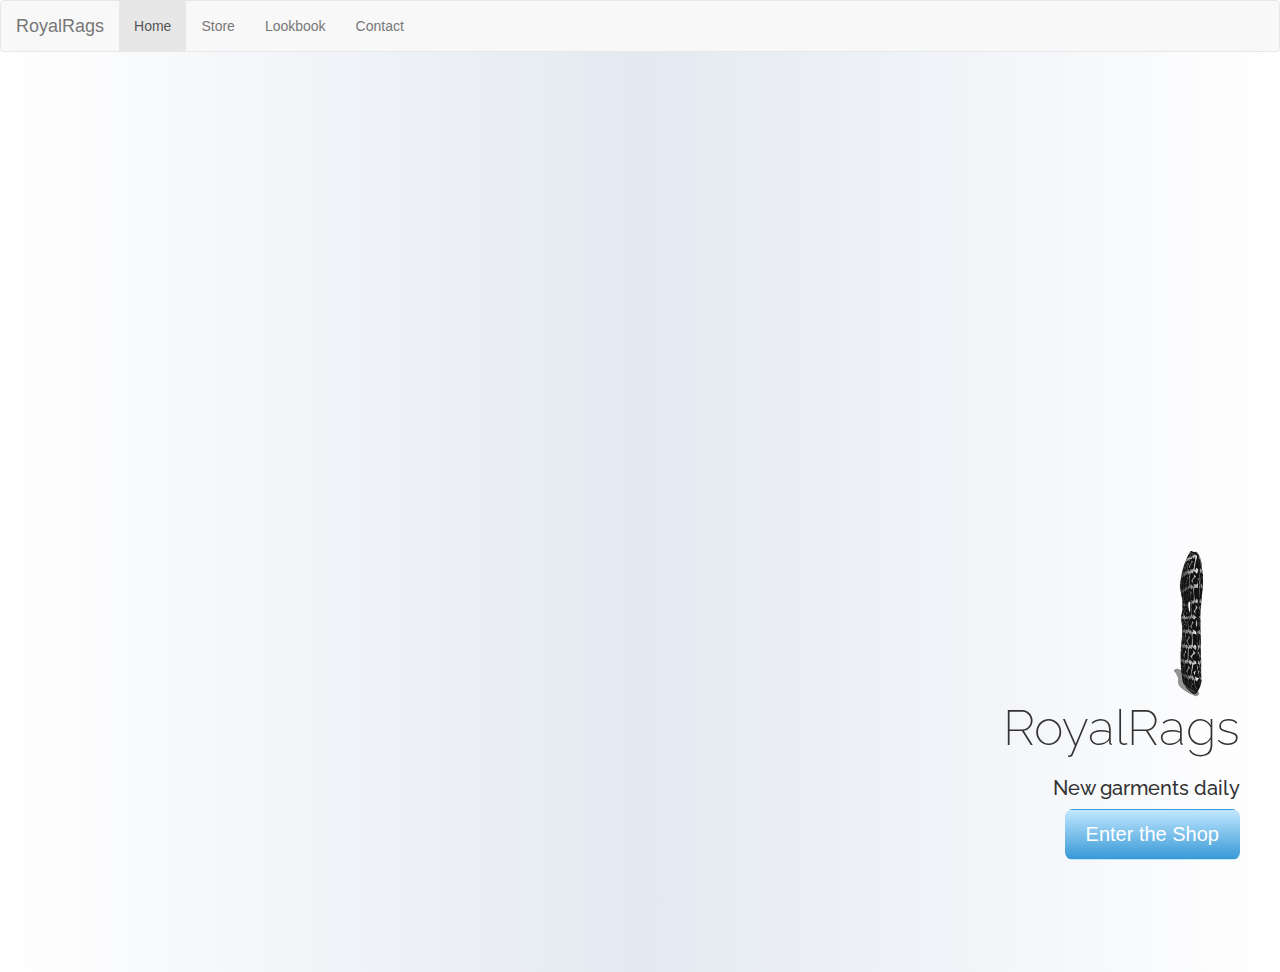
==== Index.html @ 0292b3dc "First commit" ====
<!DOCTYPE html>
<html lang="en">
<head>
    <meta charset="UTF-8">
    <title>RoyalRags</title>    <link rel="stylesheet" type="text/css" href="stylesheets/style.css">
    <script src="javascripts/libs/jquery-3.2.1.min.js"></script>
    <script src="javascripts/libs/bootstrap.min.js"></script>
    <link href="https://maxcdn.bootstrapcdn.com/bootstrap/3.3.7/css/bootstrap.min.css" rel="stylesheet" type="text/css">

        <script src="https://maxcdn.bootstrapcdn.com/bootstrap/4.0.0-beta.3/js/bootstrap.bundle.min.js"></script>

<meta name="viewport" content="width=device-width, initial-scale=1.0">


    <link href="https://fonts.googleapis.com/css?family=Raleway:100,600" rel="stylesheet" type="text/css">

<!--     <link type="text/css" rel="stylesheet" href="stylesheets/menubar.css">
 --><link type="text/css" rel="stylesheet" href="stylesheets/style.css">
</head>
<body>
<!-- <div class="video">
    <iframe
        src="//player.vimeo.com/video/238631268?title=0&amp;byline=0&amp;portrait=0&amp;color=3a6774&amp;autoplay=1&amp;loop=1"
        width="2048" height="1080" frameborder="0"
        mute></iframe></div> -->
<nav class="navbar navbar-default" role="navigation">
    <div class="container-fluid">
        <div class="navbar-header">
            <button type="button" class="navbar-toggle collapsed" data-toggle="collapse" data-target="#bs-example-navbar-collapse-1">
                <span class="sr-only">Toggle navigation</span>
                <span class="icon-bar"></span>
                <span class="icon-bar"></span>
                <span class="icon-bar"></span>
            </button>
            <a class="navbar-brand" href="#">
                <span>
                    RoyalRags
                </span>
            </a>
        </div>
        <div class="collapse navbar-collapse" id="bs-example-navbar-collapse-1">
            <ul class="nav navbar-nav">
                <li class="active">
                    <a href="index.html">
                        Home <span class="sr-only">(current)
                    </span>
                    </a>
                </li>
                <li>
                    <a href="products.html">
                        Store
                    </a>
                </li>
                <li class="dropdown">
                    <a href="lookbook.html">Lookbook</a>
                </li>
                <li>
                    <a href="about.html">
                        Contact
                    </a>
                </li>
                
            </ul>
        </div>
    </div>
</nav>
<div id="content">
<div id="logo-container" style="font-family: 'Raleway', sans-serif;">

    <img id="biglogo-spinner" src="images/biglogo.gif"/>

    <div class="title-container">
        <div id="title" style="font-family: 'Raleway', sans-serif; font-weight: 200">RoyalRags</div>
    </div>
    <h2 id="motd">
        New garments daily
    </h2>

    <a href="products.html"><button class="btn">Enter the Shop</button></a>



</div>
</div>
</body>
</html>
---- stylesheets/style.css ----
body {
  height: 100%;
  width: 100%;
  padding: 0;
  margin:0;
  font: 14px "Lucida Grande", Helvetica, Arial, sans-serif;
  background-color: transparent;
  /*overflow: hidden;*/
}
#content{
  width: 100%;
  height: 100%;
  background-color: transparent;

}

nav{
  z-index:1000;
}
html {
  /*background: url(../images/bg1.png) no-repeat center center fixed;*/
  -webkit-background-size: cover;
  -moz-background-size: cover;
  -o-background-size: cover;
  background-size: cover;
  height:100%;
  width:100%;
  background: #e4e9f1; /* For browsers that do not support gradients */
  background: -webkit-linear-gradient(-90deg, white,white, rgba(255, 255, 255, 0)); /* For Safari 5.1 to 6.0 */
  background: -o-linear-gradient(-90deg, white,white, rgba(255, 255, 255, 0)); /* For Opera 11.1 to 12.0 */
  background: -moz-linear-gradient(-90deg, white,white, rgba(255, 255, 255, 0)); /* For Firefox 3.6 to 15 */
  background: linear-gradient(-90deg, white,#e4e9f1, rgba(255, 255, 255, 0)); /* Standard syntax */

}

a {
  color: #00B7FF;
}

#logo-container{
position: absolute;
  bottom:40px;
  right:40px;
  text-align: right;

  width: 90%;


  overflow: visible;

}

#biglogo-spinner{

  /*margin-bottom: 5%;*/
height: 150px; /*padding-top: 70px;*/

}

#title{
  margin-top: 0%;
  font-size: 50px;
  font-weight:600;
  min-width:40px;
  font-family: "Arial", sans-serif;";

}
.shadow{
  width:40%;
  padding:0px;
}
@font-face {
  font-family: "bodoni";
  src: url("../font/bodoni.ttf"); /* TTF file for CSS3 browsers */
}
#title {
  /*position: absolute;*/
  /*top: 50%;*/
  /*left: 50%;*/
  /*transform: translateX(-50%) translateY(-50%);*/
 }
.title-container{
  width: 100%;
}
h2{
  font-size: 20px;
}

#products{

  position: relative;
;


;}
#about{

  position: relative;
  /*top: 38%;*/


;}
a {
  color: black;
  font-weight: 400;
  font-family: "Arial";
  text-decoration: none;
  size: 40px;
}


.btn {
  background: #c2e7ff;
  background-image: -webkit-linear-gradient(top, #c2e7ff, #3799d6);
  background-image: -moz-linear-gradient(top, #c2e7ff, #3799d6);
  background-image: -ms-linear-gradient(top, #c2e7ff, #3799d6);
  background-image: -o-linear-gradient(top, #c2e7ff, #3799d6);
  background-image: linear-gradient(to bottom, #c2e7ff, #3799d6);
  -webkit-border-radius: 8;
  -moz-border-radius: 8;
  border-radius: 8px;
  font-family: Arial;
  color: #ffffff;
  font-size: 20px;
  padding: 10px 20px 10px 20px;
  text-decoration: none;
}

.btn:hover {
  background: #bde6ff;
  background-image: -webkit-linear-gradient(top, #bde6ff, #68acd9);
  background-image: -moz-linear-gradient(top, #bde6ff, #68acd9);
  background-image: -ms-linear-gradient(top, #bde6ff, #68acd9);
  background-image: -o-linear-gradient(top, #bde6ff, #68acd9);
  background-image: linear-gradient(to bottom, #bde6ff, #68acd9);
  text-decoration: none;
  color: white;
}


#brand-logo{
  display: inline;
}
---- stylesheets/menubar.css ----
/*.navbar-brand {

    position: absolute;
    width: 100%;
    left: 0;
    top: 0;
    text-align: center;*/
    /*margin: auto;*/
/*}
.navbar-toggle {
    z-index:3;
}
#menubar{
    margin-top:40px;
}*/

.navbar-brand { position: relative; z-index: 2; }

.navbar-nav.navbar-right .btn { position: relative; z-index: 2; padding: 4px 20px; margin: 10px auto; }

.navbar .navbar-collapse { position: relative; }
.navbar .navbar-collapse .navbar-right > li:last-child { padding-left: 22px; }

.navbar .nav-collapse { position: absolute; z-index: 1; top: 0; left: 0; right: 0; bottom: 0; margin: 0; padding-right: 120px; padding-left: 80px; width: 100%; }
.navbar.navbar-default .nav-collapse { background-color: #f8f8f8; }
.navbar.navbar-inverse .nav-collapse { background-color: #222; }
.navbar .nav-collapse .navbar-form { border-width: 0; box-shadow: none; }
.nav-collapse>li { float: right; }

@media screen and (max-width: 767px) {
    .navbar .navbar-collapse .navbar-right > li:last-child { padding-left: 0; padding-right: 15px; } 
    
    .navbar .nav-collapse { margin: 7.5px auto; padding: 0; }
    .navbar .nav-collapse .navbar-form { margin: 0; }
    .nav-collapse>li { float: none; }
}
/*#biglogo-bg{
    position: absolute;
    display: inline;
    /*height:200%;*/
    /*width:120px;
    left:50%;
    -ms-transform: translateX(-50%) translateY(-10%);
    -moz-transform: translateX(-50%) translateY(-13%);
    -webkit-transform: translateX(-50%) translateY(-13%);
    transform: translateX(-50%) translateY(-13%);
    border-radius: 10px;
    background: white;*/ /* For browsers that do not support gradients */
    /*background: red; !* For browsers that do not support gradients *!*/
    /*background: -webkit-radial-gradient(#e4e9f1 10%, white 45%, transparent 48%); !* Safari 5.1-6.0 *!*/
    /*background: -o-radial-gradient(#e4e9f1 10%, white 45%, transparent 48%); !* For Opera 11.6-12.0 *!*/
    /*background: -moz-radial-gradient(#e4e9f1 10%, white 45%, transparent 48%); !* For Firefox 3.6-15 *!*/
    /*background: radial-gradient(#e4e9f1 10%, white 45%, transparent 48%); !* Standard syntax *!*/
}
#biglogo{
    position: absolute;
    height:80%;
    left:50%;
    top:50%;
    -ms-transform: translateX(-50%) translateY(-50%);
    -moz-transform: translateX(-50%) translateY(-50%);
    -webkit-transform: translateX(-50%) translateY(-50%);
    transform: translateX(-50%) translateY(-50%);
}
.video {
    position: fixed;
    top: 40%;
    right:-20%;
    min-width: 100%;
    min-height: 100%;
    width: auto;
    height: auto;
    z-index: -100;
    -ms-transform: translateX(-50%) translateY(-50%);
    -moz-transform: translateX(-50%) translateY(-50%);
    -webkit-transform: translateX(-50%) translateY(-50%);
    transform: translateX(-50%) translateY(-50%);
    background: black;
    background-size: cover;

    }

    body{
        size:16px;
    }
.video iframe {
    position: absolute;
    z-index: 1;
    min-width: 100%;
    min-height: 100%;
}

.video .overlay {
    position: fixed;
    top: 50%;
    left: 50%;
    min-width: 100%;
    min-height: 100%;
    width: auto;
    height: auto;
    z-index: -100;

    background: rgba(255, 255, 255, 0);
}

.navbar-brand { position: relative; z-index: 2; }

.navbar-nav.navbar-right .btn { position: relative; z-index: 2; padding: 4px 20px; margin: 10px auto; }

.navbar .navbar-collapse { position: relative; }
.navbar .navbar-collapse .navbar-right > li:last-child { padding-left: 22px; }

.navbar .nav-collapse { position: absolute; z-index: 1; top: 0; left: 0; right: 0; bottom: 0; margin: 0; padding-right: 120px; padding-left: 80px; width: 100%; }
.navbar.navbar-default .nav-collapse { background-color: #f8f8f8; }
.navbar.navbar-inverse .nav-collapse { background-color: #222; }
.navbar .nav-collapse .navbar-form { border-width: 0; box-shadow: none; }
.nav-collapse>li { float: right; }

.btn.btn-circle { border-radius: 50px; }
.btn.btn-outline { background-color: transparent; }

@media screen and (max-width: 767px) {
    .navbar .navbar-collapse .navbar-right > li:last-child { padding-left: 15px; padding-right: 15px; } 
    
    .navbar .nav-collapse { margin: 7.5px auto; padding: 0; }
    .navbar .nav-collapse .navbar-form { margin: 0; }
    .nav-collapse>li { float: none; }
}

@import url(http://fonts.googleapis.com/css?family=Open+Sans:400,700);
body {
  font-family: 'Open Sans', 'sans-serif';
}
.mega-dropdown {
  position: static !important;
}
.mega-dropdown-menu {
    padding: 20px 0px;
    width: 100%;
    box-shadow: none;
    -webkit-box-shadow: none;
}
.mega-dropdown-menu > li > ul {
  padding: 0;
  margin: 0;
}
.mega-dropdown-menu > li > ul > li {
  list-style: none;
}
.mega-dropdown-menu > li > ul > li > a {
  display: block;
  color: #222;
  padding: 3px 5px;
}
.mega-dropdown-menu > li ul > li > a:hover,
.mega-dropdown-menu > li ul > li > a:focus {
  text-decoration: none;
}
.mega-dropdown-menu .dropdown-header {
  font-size: 18px;
  color: black;
  padding: 5px 60px 5px 5px;
  line-height: 30px;
}

.carousel-control {
  width: 30px;
  height: 30px;
  top: -35px;

}
.left.carousel-control {
  right: 30px;
  left: inherit;
}
.carousel-control .glyphicon-chevron-left, 
.carousel-control .glyphicon-chevron-right {
  font-size: 12px;
  background-color: #fff;
  line-height: 30px;
  text-shadow: none;
  color: #333;
  border: 1px solid #ddd;
}

#slideshow {
  margin: 50px auto;
  position: relative;
  width: 240px;
  height: 180px;
  padding: 10px;
  box-shadow: 0 0 20px rgba(0, 0, 0, 0.4);
}

#slideshow > div {
  position: absolute;
  top: 10px;
  left: 10px;
  right: 10px;
  bottom: 10px;
}

.lookbook-image{
  max-width: 220px;
  max-height: 220px ;
}
---- stylesheets/style.css ----
body {
  height: 100%;
  width: 100%;
  padding: 0;
  margin:0;
  font: 14px "Lucida Grande", Helvetica, Arial, sans-serif;
  background-color: transparent;
  /*overflow: hidden;*/
}
#content{
  width: 100%;
  height: 100%;
  background-color: transparent;

}

nav{
  z-index:1000;
}
html {
  /*background: url(../images/bg1.png) no-repeat center center fixed;*/
  -webkit-background-size: cover;
  -moz-background-size: cover;
  -o-background-size: cover;
  background-size: cover;
  height:100%;
  width:100%;
  background: #e4e9f1; /* For browsers that do not support gradients */
  background: -webkit-linear-gradient(-90deg, white,white, rgba(255, 255, 255, 0)); /* For Safari 5.1 to 6.0 */
  background: -o-linear-gradient(-90deg, white,white, rgba(255, 255, 255, 0)); /* For Opera 11.1 to 12.0 */
  background: -moz-linear-gradient(-90deg, white,white, rgba(255, 255, 255, 0)); /* For Firefox 3.6 to 15 */
  background: linear-gradient(-90deg, white,#e4e9f1, rgba(255, 255, 255, 0)); /* Standard syntax */

}

a {
  color: #00B7FF;
}

#logo-container{
position: absolute;
  bottom:40px;
  right:40px;
  text-align: right;

  width: 90%;


  overflow: visible;

}

#biglogo-spinner{

  /*margin-bottom: 5%;*/
height: 150px; /*padding-top: 70px;*/

}

#title{
  margin-top: 0%;
  font-size: 50px;
  font-weight:600;
  min-width:40px;
  font-family: "Arial", sans-serif;";

}
.shadow{
  width:40%;
  padding:0px;
}
@font-face {
  font-family: "bodoni";
  src: url("../font/bodoni.ttf"); /* TTF file for CSS3 browsers */
}
#title {
  /*position: absolute;*/
  /*top: 50%;*/
  /*left: 50%;*/
  /*transform: translateX(-50%) translateY(-50%);*/
 }
.title-container{
  width: 100%;
}
h2{
  font-size: 20px;
}

#products{

  position: relative;
;


;}
#about{

  position: relative;
  /*top: 38%;*/


;}
a {
  color: black;
  font-weight: 400;
  font-family: "Arial";
  text-decoration: none;
  size: 40px;
}


.btn {
  background: #c2e7ff;
  background-image: -webkit-linear-gradient(top, #c2e7ff, #3799d6);
  background-image: -moz-linear-gradient(top, #c2e7ff, #3799d6);
  background-image: -ms-linear-gradient(top, #c2e7ff, #3799d6);
  background-image: -o-linear-gradient(top, #c2e7ff, #3799d6);
  background-image: linear-gradient(to bottom, #c2e7ff, #3799d6);
  -webkit-border-radius: 8;
  -moz-border-radius: 8;
  border-radius: 8px;
  font-family: Arial;
  color: #ffffff;
  font-size: 20px;
  padding: 10px 20px 10px 20px;
  text-decoration: none;
}

.btn:hover {
  background: #bde6ff;
  background-image: -webkit-linear-gradient(top, #bde6ff, #68acd9);
  background-image: -moz-linear-gradient(top, #bde6ff, #68acd9);
  background-image: -ms-linear-gradient(top, #bde6ff, #68acd9);
  background-image: -o-linear-gradient(top, #bde6ff, #68acd9);
  background-image: linear-gradient(to bottom, #bde6ff, #68acd9);
  text-decoration: none;
  color: white;
}


#brand-logo{
  display: inline;
}
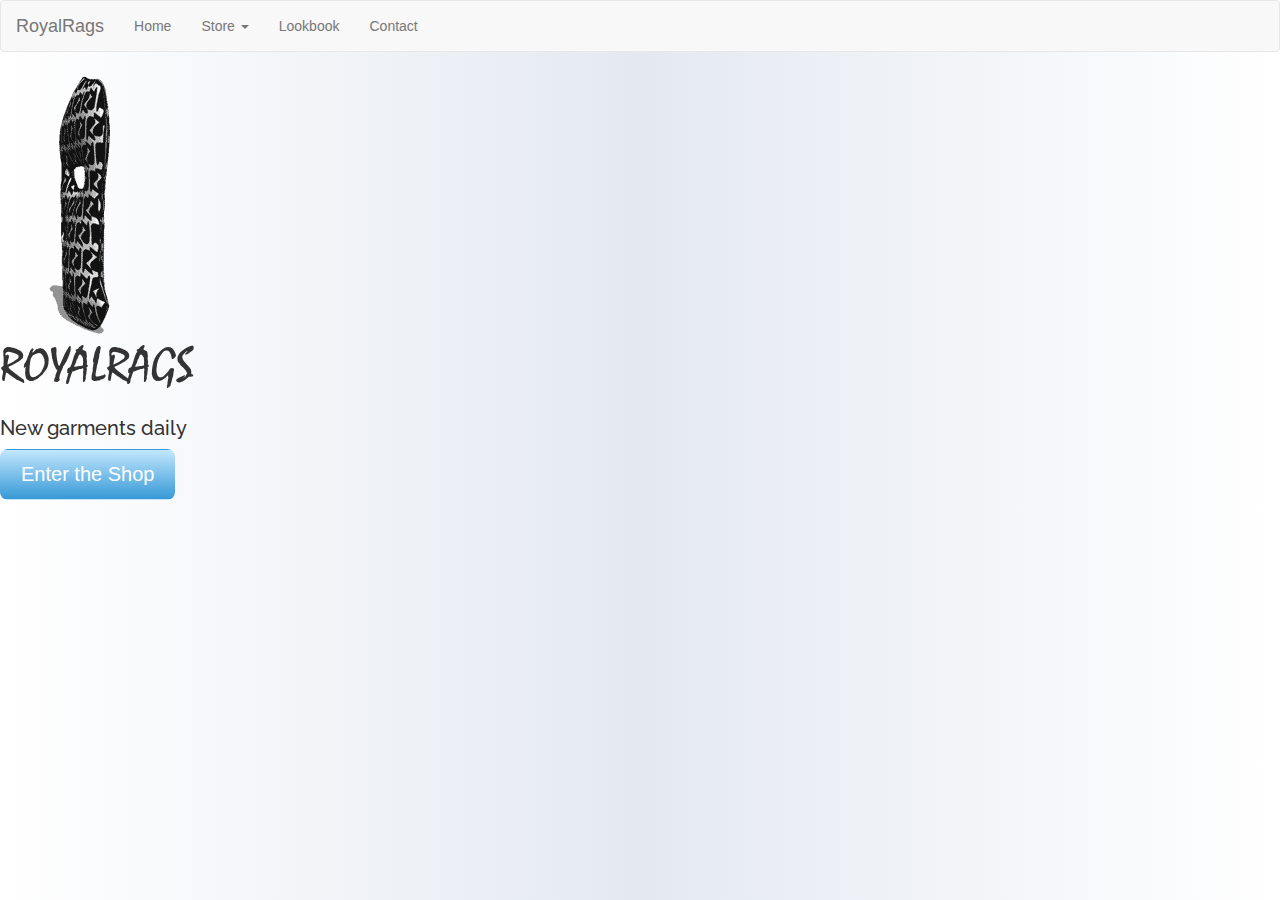
==== commit 8e504630: "styling/functionality updates" ====
--- a/Index.html
+++ b/Index.html
@@ -6,16 +6,22 @@
     <script src="javascripts/libs/jquery-3.2.1.min.js"></script>
     <script src="javascripts/libs/bootstrap.min.js"></script>
     <link href="https://maxcdn.bootstrapcdn.com/bootstrap/3.3.7/css/bootstrap.min.css" rel="stylesheet" type="text/css">
-
+    <script src="javascripts/ajax/products.js"></script>
         <script src="https://maxcdn.bootstrapcdn.com/bootstrap/4.0.0-beta.3/js/bootstrap.bundle.min.js"></script>
 
 <meta name="viewport" content="width=device-width, initial-scale=1.0">
 
 
     <link href="https://fonts.googleapis.com/css?family=Raleway:100,600" rel="stylesheet" type="text/css">
-
-<!--     <link type="text/css" rel="stylesheet" href="stylesheets/menubar.css">
- --><link type="text/css" rel="stylesheet" href="stylesheets/style.css">
+    <link href="stylesheets/product-slider.css" rel="stylesheet" type="text/css">
+
+
+    <!--     <link type="text/css" rel="stylesheet" href="stylesheets/menubar.css">
+     --><link type="text/css" rel="stylesheet" href="stylesheets/style.css">
+    <script type="text/javascript" src="javascripts/menubar.js"></script>
+    <link type="text/css" rel="stylesheet" href="stylesheets/menubar.css">
+
+
 </head>
 <body>
 <!-- <div class="video">
@@ -40,46 +46,176 @@
         </div>
         <div class="collapse navbar-collapse" id="bs-example-navbar-collapse-1">
             <ul class="nav navbar-nav">
-                <li class="active">
+                <li >
                     <a href="index.html">
-                        Home <span class="sr-only">(current)
-                    </span>
+                        Home
+                        </span>
                     </a>
                 </li>
-                <li>
-                    <a href="products.html">
-                        Store
-                    </a>
-                </li>
+                <li class="dropdown mega-dropdown">
+                    <a href="#" class="dropdown-toggle" data-toggle="dropdown">Store <span class="caret"></span></a>
+                    <ul class="dropdown-menu mega-dropdown-menu">
+                        <li class="col-sm-3" id="slideshowcontainer">
+                            <div id="slideshowreplace"></div>
+                        </li>
+                        <li class="col-sm-3">
+                            <ul>
+                                <li class="dropdown-header">Clothing</li>
+                                <li><a href="#">All</a></li>
+                                <li><a href="#">Sweaters</a></li>
+                                <li><a href="#">Fleeces</a></li>
+                                <li><a href="#">Jackets</a></li>
+                                <li><a href="#">Shirts</a></li>
+                                <li><a href="#">Tops</a></li>
+                                <li><a href="#">T-Shirts</a></li>
+                                <li><a href="#">Trousers & Jeans</a></li>
+                                <li><a href="#">Tracksuits</a></li>
+                            </ul>
+                        </li>
+                        <li class="col-sm-3">
+                            <ul>
+                                <li class="dropdown-header">Accesoires</li>
+                                <li><a href="#">Hats & Caps</a></li>
+                                <li><a href="#">Bags</a></li>
+                                <li><a href="#">Sunglasses</a></li>
+                            </ul>
+                        </li>
+                    </ul>
+                </li>
+
                 <li class="dropdown">
                     <a href="lookbook.html">Lookbook</a>
                 </li>
                 <li>
                     <a href="about.html">
                         Contact
+
                     </a>
                 </li>
-                
+
             </ul>
         </div>
     </div>
 </nav>
-<div id="content">
-<div id="logo-container" style="font-family: 'Raleway', sans-serif;">
-
-    <img id="biglogo-spinner" src="images/biglogo.gif"/>
-
-    <div class="title-container">
-        <div id="title" style="font-family: 'Raleway', sans-serif; font-weight: 200">RoyalRags</div>
+<div id="content bg" >
+    <div id="logo-container1" style="font-family: 'raleway', sans-serif;">
+
+        <img id="biglogo-spinner1" src="images/biglogo.gif"/>
+
+        <div class="title-container1">
+            <div id="title" style="font-family: 'mistral', sans-serif; font-weight: 200">ROYALRAGS</div>
+        </div>
+        <h2 id="motd">
+            New garments daily
+        </h2>
+
+        <a href="products.html"><button class="btn">Enter the Shop</button></a>
+
+
+
+    </div><div id="slider-container">
+    <div class="row">
+        <div id="carousel-example-generic" class="carousel slide hidden-xs" data-ride="carousel">
+            <!-- Wrapper for slides -->
+            <div class="carousel-inner">
+                <div class="item active">
+                    <div class="row" id="productscarousel">
+                    </div>
+                </div>
+                <div class="item">
+                    <div class="row">
+                        <div class="col-sm-4">
+                            <div class="col-item">
+                                <div class="photo">
+                                    <img src="http://placehold.it/350x260" class="img-responsive" alt="a" />
+                                </div>
+                                <div class="info">
+                                    <div class="row">
+                                        <div class="price col-md-6">
+                                            <h5>
+                                                Product with Variants</h5>
+                                            <h5 class="price-text-color">
+                                                $199.99</h5>
+                                        </div>
+                                        <div class="rating hidden-sm col-md-6">
+                                            <i class="price-text-color fa fa-star"></i><i class="price-text-color fa fa-star">
+                                        </i><i class="price-text-color fa fa-star"></i><i class="price-text-color fa fa-star">
+                                        </i><i class="fa fa-star"></i>
+                                        </div>
+                                    </div>
+                                    <div class="separator clear-left">
+                                        <p class="btn-add">
+                                            <i class="fa fa-shopping-cart"></i><a href="http://www.jquery2dotnet.com" class="hidden-sm">Add to cart</a></p>
+                                        <p class="btn-details">
+                                            <i class="fa fa-list"></i><a href="http://www.jquery2dotnet.com" class="hidden-sm">More details</a></p>
+                                    </div>
+                                    <div class="clearfix">
+                                    </div>
+                                </div>
+                            </div>
+                        </div>
+                        <div class="col-sm-4">
+                            <div class="col-item">
+                                <div class="photo">
+                                    <img src="http://placehold.it/350x260" class="img-responsive" alt="a" />
+                                </div>
+                                <div class="info">
+                                    <div class="row">
+                                        <div class="price col-md-6">
+                                            <h5>
+                                                Grouped Product</h5>
+                                            <h5 class="price-text-color">
+                                                $249.99</h5>
+                                        </div>
+                                        <div class="rating hidden-sm col-md-6">
+                                        </div>
+                                    </div>
+                                    <div class="separator clear-left">
+                                        <p class="btn-add">
+                                            <i class="fa fa-shopping-cart"></i><a href="http://www.jquery2dotnet.com" class="hidden-sm">Add to cart</a></p>
+                                        <p class="btn-details">
+                                            <i class="fa fa-list"></i><a href="http://www.jquery2dotnet.com" class="hidden-sm">More details</a></p>
+                                    </div>
+                                    <div class="clearfix">
+                                    </div>
+                                </div>
+                            </div>
+                        </div>
+                        <div class="col-sm-4">
+                            <div class="col-item">
+                                <div class="photo">
+                                    <img src="http://placehold.it/350x260" class="img-responsive" alt="a" />
+                                </div>
+                                <div class="info">
+                                    <div class="row">
+                                        <div class="price col-md-6">
+                                            <h5>
+                                                Product with Variants</h5>
+                                            <h5 class="price-text-color">
+                                                $149.99</h5>
+                                        </div>
+                                        <div class="rating hidden-sm col-md-6">
+                                            <i class="price-text-color fa fa-star"></i><i class="price-text-color fa fa-star">
+                                        </i><i class="price-text-color fa fa-star"></i><i class="price-text-color fa fa-star">
+                                        </i><i class="fa fa-star"></i>
+                                        </div>
+                                    </div>
+                                    <div class="separator clear-left">
+                                        <p class="btn-add">
+                                            <i class="fa fa-shopping-cart"></i><a href="http://www.jquery2dotnet.com" class="hidden-sm">Add to cart</a></p>
+                                        <p class="btn-details">
+                                            <i class="fa fa-list"></i><a href="http://www.jquery2dotnet.com" class="hidden-sm">More details</a></p>
+                                    </div>
+                                    <div class="clearfix">
+                                    </div>
+                                </div>
+                            </div>
+                        </div>
+                    </div>
+                </div>
+            </div>
+        </div>
     </div>
-    <h2 id="motd">
-        New garments daily
-    </h2>
-
-    <a href="products.html"><button class="btn">Enter the Shop</button></a>
-
-
-
 </div>
 </div>
 </body>
--- a/stylesheets/style.css
+++ b/stylesheets/style.css
@@ -50,6 +50,28 @@
 
 }
 
+body, html {
+  height: 100%;
+}
+
+.bg {
+  /* The image used */
+  background-image: url("../images/bg1.png");
+
+  /* Full height */
+  height: 100%;
+
+  /* Center and scale the image nicely */
+  background-position: center;
+  background-repeat: no-repeat;
+  background-size: cover;
+}
+
+@font-face { font-family: mistral; src: url('../font/MISTRAL.TTF'); }
+
+.big-title{
+  font-family: mistral;
+}
 #biglogo-spinner{
 
   /*margin-bottom: 5%;*/
--- a/stylesheets/product-slider.css
+++ b/stylesheets/product-slider.css
@@ -0,0 +1,108 @@
+@import url(http://netdna.bootstrapcdn.com/font-awesome/4.0.3/css/font-awesome.min.css);
+.col-item
+{
+    border: 1px solid #E1E1E1;
+    border-radius: 5px;
+    background: #FFF;
+}
+.col-item .photo img
+{
+    margin: 0 auto;
+    width: 100%;
+}
+
+.col-item .info
+{
+    padding: 10px;
+    border-radius: 0 0 5px 5px;
+    margin-top: 1px;
+}
+
+.col-item:hover .info {
+    background-color: #F5F5DC;
+}
+.col-item .price
+{
+    /*width: 50%;*/
+    float: left;
+    margin-top: 5px;
+}
+
+.col-item .price h5
+{
+    line-height: 20px;
+    margin: 0;
+}
+
+.price-text-color
+{
+    color: #219FD1;
+}
+
+.col-item .info .rating
+{
+    color: #777;
+}
+
+.col-item .rating
+{
+    /*width: 50%;*/
+    float: left;
+    font-size: 17px;
+    text-align: right;
+    line-height: 52px;
+    margin-bottom: 10px;
+    height: 52px;
+}
+
+.col-item .separator
+{
+    border-top: 1px solid #E1E1E1;
+}
+
+.clear-left
+{
+    clear: left;
+}
+
+.col-item .separator p
+{
+    line-height: 20px;
+    margin-bottom: 0;
+    margin-top: 10px;
+    text-align: center;
+}
+
+.col-item .separator p i
+{
+    margin-right: 5px;
+}
+.col-item .btn-add
+{
+    width: 50%;
+    float: left;
+}
+
+.col-item .btn-add
+{
+    border-right: 1px solid #E1E1E1;
+}
+
+.col-item .btn-details
+{
+    width: 50%;
+    float: left;
+    padding-left: 10px;
+}
+.controls
+{
+    margin-top: 20px;
+}
+[data-slide="prev"]
+{
+    margin-right: 10px;
+}
+
+#slider-container{
+    margin: 0 50px;
+}--- a/stylesheets/style.css
+++ b/stylesheets/style.css
@@ -50,6 +50,28 @@
 
 }
 
+body, html {
+  height: 100%;
+}
+
+.bg {
+  /* The image used */
+  background-image: url("../images/bg1.png");
+
+  /* Full height */
+  height: 100%;
+
+  /* Center and scale the image nicely */
+  background-position: center;
+  background-repeat: no-repeat;
+  background-size: cover;
+}
+
+@font-face { font-family: mistral; src: url('../font/MISTRAL.TTF'); }
+
+.big-title{
+  font-family: mistral;
+}
 #biglogo-spinner{
 
   /*margin-bottom: 5%;*/
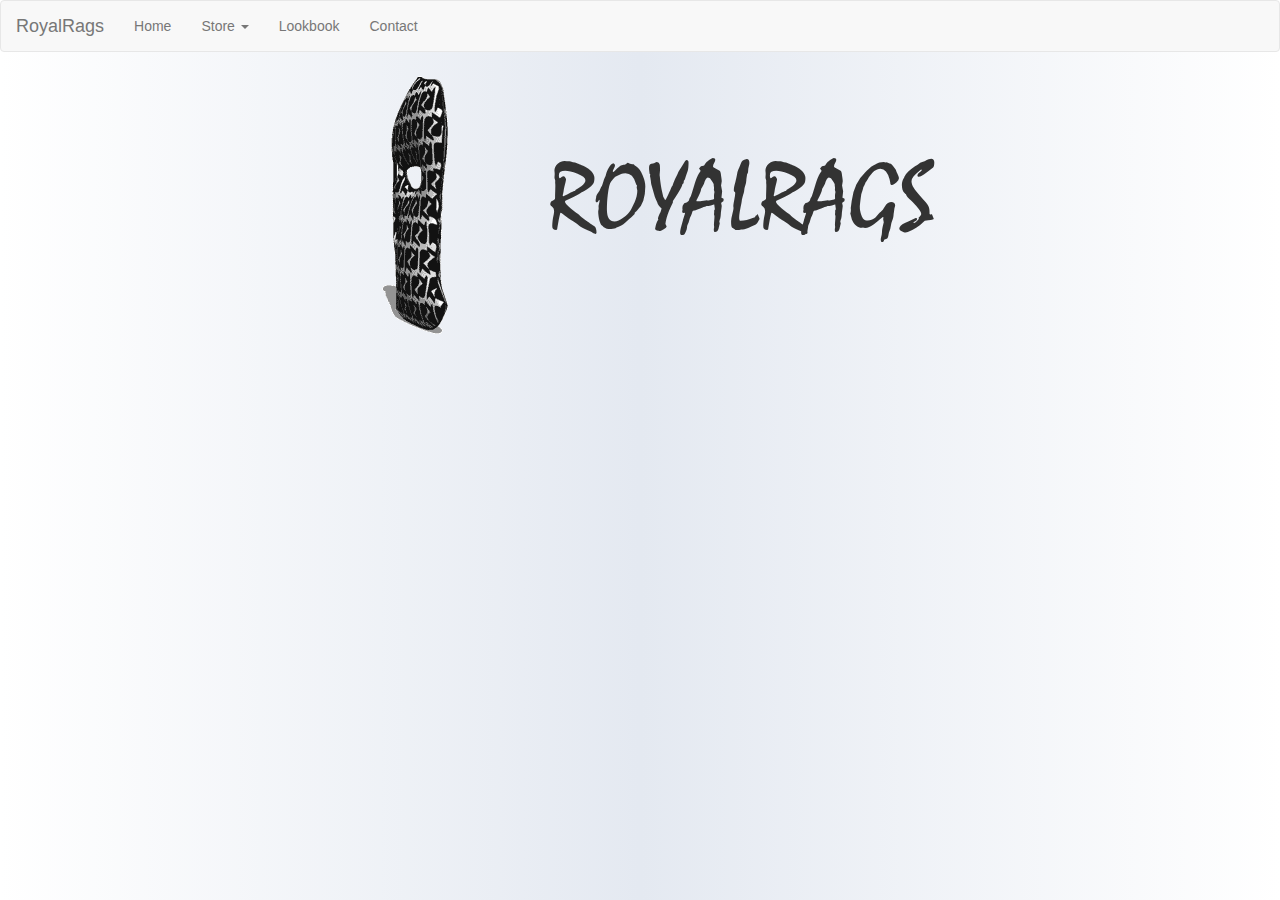
==== commit 0ca251b4: "product page working/ homepage update" ====
--- a/Index.html
+++ b/Index.html
@@ -98,121 +98,30 @@
     </div>
 </nav>
 <div id="content bg" >
-    <div id="logo-container1" style="font-family: 'raleway', sans-serif;">
+    <div id="homepage-brand-container" class="row"></div>
+    <div id="logo-container1" class="row" style="font-family: 'raleway', sans-serif; margin:0 0 40px;">
 
+        <div class="col-xs-12 col-md-2 col-lg-offset-3 col-md-offset-1 col-sm-offset-1">
         <img id="biglogo-spinner1" src="images/biglogo.gif"/>
+        </div>
+        <div class="col-xs-12 col-md-6" id="homepage-brand" style="margin: 70px 0">
+        <div class="title-container1">
+            <div id="title" style="font-family: 'mistral', sans-serif;font-size: 100px; font-weight: 200">ROYALRAGS</div>
+        </div>
+        <!--<h2 id="motd">-->
+            <!--New garments daily-->
+        <!--</h2>-->
 
-        <div class="title-container1">
-            <div id="title" style="font-family: 'mistral', sans-serif; font-weight: 200">ROYALRAGS</div>
+        <!--<a href="products.html"><button class="btn">Enter the Shop</button></a>-->
         </div>
-        <h2 id="motd">
-            New garments daily
-        </h2>
-
-        <a href="products.html"><button class="btn">Enter the Shop</button></a>
-
+    </div>
 
 
     </div><div id="slider-container">
     <div class="row">
         <div id="carousel-example-generic" class="carousel slide hidden-xs" data-ride="carousel">
             <!-- Wrapper for slides -->
-            <div class="carousel-inner">
-                <div class="item active">
-                    <div class="row" id="productscarousel">
-                    </div>
-                </div>
-                <div class="item">
-                    <div class="row">
-                        <div class="col-sm-4">
-                            <div class="col-item">
-                                <div class="photo">
-                                    <img src="http://placehold.it/350x260" class="img-responsive" alt="a" />
-                                </div>
-                                <div class="info">
-                                    <div class="row">
-                                        <div class="price col-md-6">
-                                            <h5>
-                                                Product with Variants</h5>
-                                            <h5 class="price-text-color">
-                                                $199.99</h5>
-                                        </div>
-                                        <div class="rating hidden-sm col-md-6">
-                                            <i class="price-text-color fa fa-star"></i><i class="price-text-color fa fa-star">
-                                        </i><i class="price-text-color fa fa-star"></i><i class="price-text-color fa fa-star">
-                                        </i><i class="fa fa-star"></i>
-                                        </div>
-                                    </div>
-                                    <div class="separator clear-left">
-                                        <p class="btn-add">
-                                            <i class="fa fa-shopping-cart"></i><a href="http://www.jquery2dotnet.com" class="hidden-sm">Add to cart</a></p>
-                                        <p class="btn-details">
-                                            <i class="fa fa-list"></i><a href="http://www.jquery2dotnet.com" class="hidden-sm">More details</a></p>
-                                    </div>
-                                    <div class="clearfix">
-                                    </div>
-                                </div>
-                            </div>
-                        </div>
-                        <div class="col-sm-4">
-                            <div class="col-item">
-                                <div class="photo">
-                                    <img src="http://placehold.it/350x260" class="img-responsive" alt="a" />
-                                </div>
-                                <div class="info">
-                                    <div class="row">
-                                        <div class="price col-md-6">
-                                            <h5>
-                                                Grouped Product</h5>
-                                            <h5 class="price-text-color">
-                                                $249.99</h5>
-                                        </div>
-                                        <div class="rating hidden-sm col-md-6">
-                                        </div>
-                                    </div>
-                                    <div class="separator clear-left">
-                                        <p class="btn-add">
-                                            <i class="fa fa-shopping-cart"></i><a href="http://www.jquery2dotnet.com" class="hidden-sm">Add to cart</a></p>
-                                        <p class="btn-details">
-                                            <i class="fa fa-list"></i><a href="http://www.jquery2dotnet.com" class="hidden-sm">More details</a></p>
-                                    </div>
-                                    <div class="clearfix">
-                                    </div>
-                                </div>
-                            </div>
-                        </div>
-                        <div class="col-sm-4">
-                            <div class="col-item">
-                                <div class="photo">
-                                    <img src="http://placehold.it/350x260" class="img-responsive" alt="a" />
-                                </div>
-                                <div class="info">
-                                    <div class="row">
-                                        <div class="price col-md-6">
-                                            <h5>
-                                                Product with Variants</h5>
-                                            <h5 class="price-text-color">
-                                                $149.99</h5>
-                                        </div>
-                                        <div class="rating hidden-sm col-md-6">
-                                            <i class="price-text-color fa fa-star"></i><i class="price-text-color fa fa-star">
-                                        </i><i class="price-text-color fa fa-star"></i><i class="price-text-color fa fa-star">
-                                        </i><i class="fa fa-star"></i>
-                                        </div>
-                                    </div>
-                                    <div class="separator clear-left">
-                                        <p class="btn-add">
-                                            <i class="fa fa-shopping-cart"></i><a href="http://www.jquery2dotnet.com" class="hidden-sm">Add to cart</a></p>
-                                        <p class="btn-details">
-                                            <i class="fa fa-list"></i><a href="http://www.jquery2dotnet.com" class="hidden-sm">More details</a></p>
-                                    </div>
-                                    <div class="clearfix">
-                                    </div>
-                                </div>
-                            </div>
-                        </div>
-                    </div>
-                </div>
+            <div id="carousel" class="carousel-inner">
             </div>
         </div>
     </div>
--- a/stylesheets/style.css
+++ b/stylesheets/style.css
@@ -36,7 +36,13 @@
 a {
   color: #00B7FF;
 }
+#homepage-brand{
+    margin: 25px;
+}
 
+#carousel{
+    max-height: 50%;
+}
 #logo-container{
 position: absolute;
   bottom:40px;
@@ -50,10 +56,20 @@
 
 }
 
+/*.carousel-item{*/
+  /*padding: 50px 150px;*/
+/*}*/
+.logo-container1{
+  align-content: center;
+}
+
 body, html {
   height: 100%;
 }
-
+.img-responsive{
+  height: auto ;
+  max-width: 250px;
+}
 .bg {
   /* The image used */
   background-image: url("../images/bg1.png");
--- a/stylesheets/menubar.css
+++ b/stylesheets/menubar.css
@@ -200,7 +200,7 @@
   bottom: 10px;
 }
 
-.lookbook-image{
+.lookbook-slide{
   max-width: 220px;
   max-height: 220px ;
 }--- a/stylesheets/style.css
+++ b/stylesheets/style.css
@@ -36,7 +36,13 @@
 a {
   color: #00B7FF;
 }
+#homepage-brand{
+    margin: 25px;
+}
 
+#carousel{
+    max-height: 50%;
+}
 #logo-container{
 position: absolute;
   bottom:40px;
@@ -50,10 +56,20 @@
 
 }
 
+/*.carousel-item{*/
+  /*padding: 50px 150px;*/
+/*}*/
+.logo-container1{
+  align-content: center;
+}
+
 body, html {
   height: 100%;
 }
-
+.img-responsive{
+  height: auto ;
+  max-width: 250px;
+}
 .bg {
   /* The image used */
   background-image: url("../images/bg1.png");
--- a/stylesheets/menubar.css
+++ b/stylesheets/menubar.css
@@ -200,7 +200,7 @@
   bottom: 10px;
 }
 
-.lookbook-image{
+.lookbook-slide{
   max-width: 220px;
   max-height: 220px ;
 }